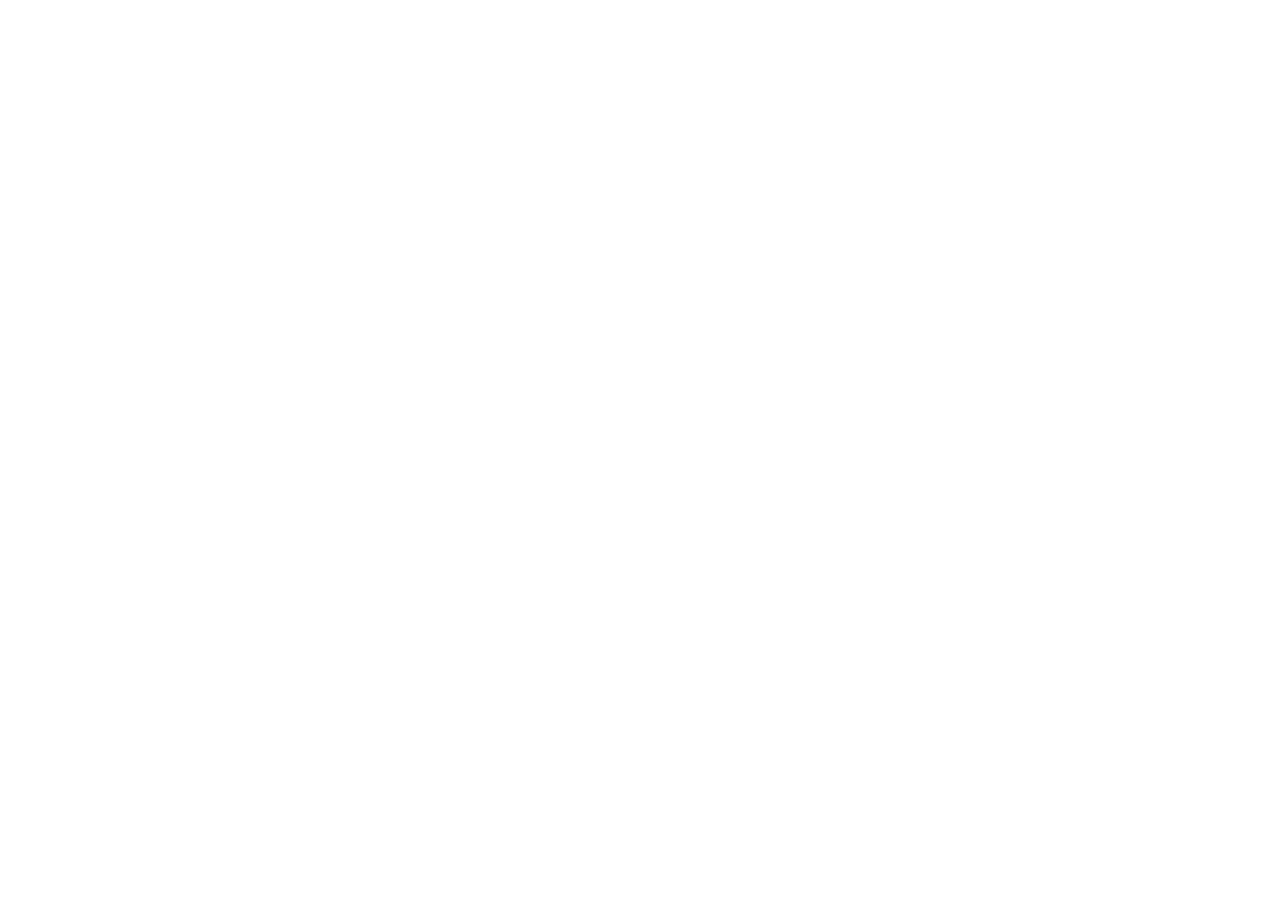
==== index.html @ f542bfb0 "Initial commit test" ====
<!DOCTYPE html>
<html>
<head>
    <title></title>

    <script type="text/javascript" src="js/lib/jquery-1.9.1.min.js"></script>
    <script type="text/javascript" src="js/lib/underscore-min.js"></script>
    <script type="text/javascript" src="js/lib/backbone-min.js"></script>
    <script type="text/javascript" src="js/scripts.js"></script>

</head>
<body>



</body>
</html>
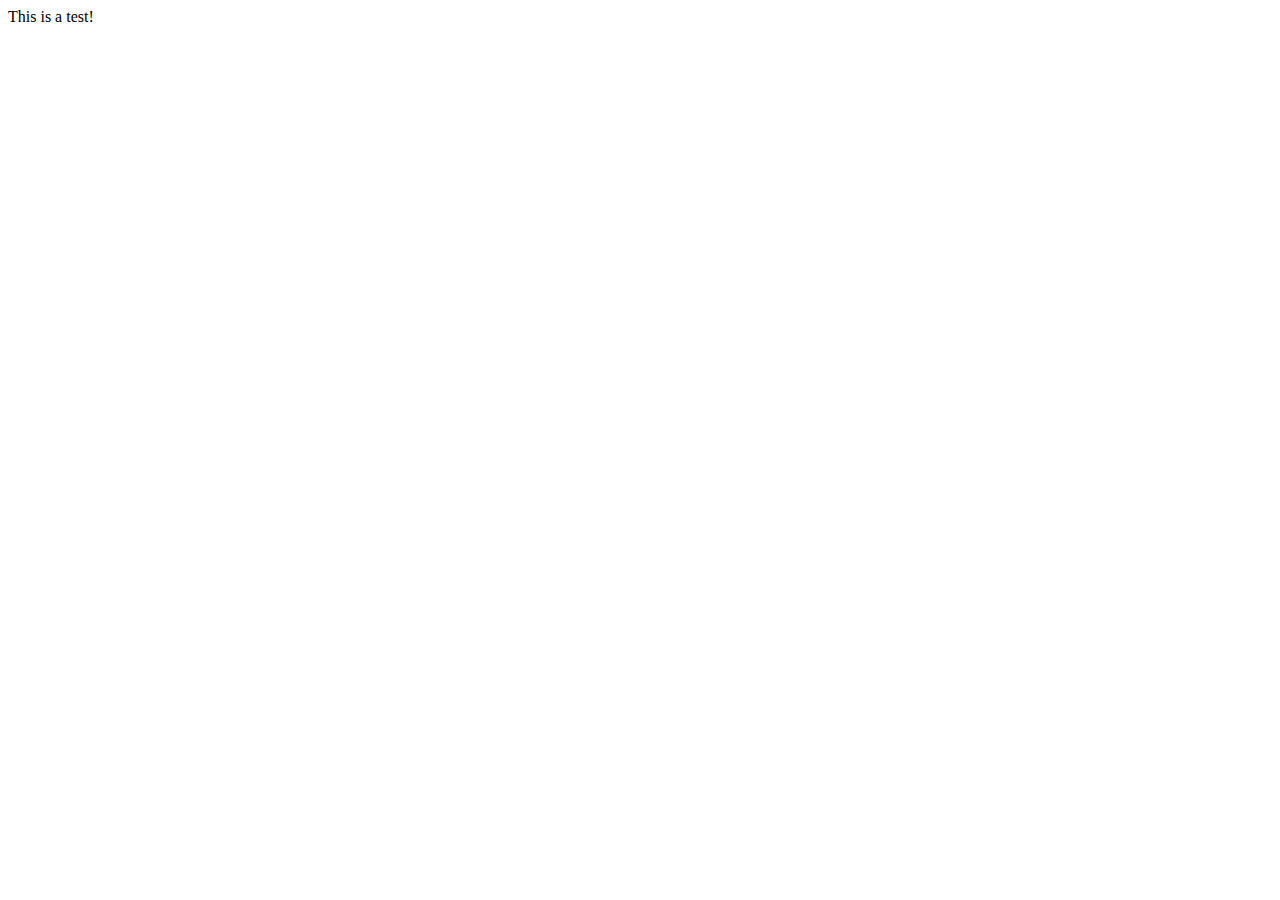
==== commit 4f82dec8: "Initial commit test sar=turday" ====
--- a/index.html
+++ b/index.html
@@ -11,7 +11,7 @@
 </head>
 <body>
 
-
+This is a test!
 
 </body>
 </html>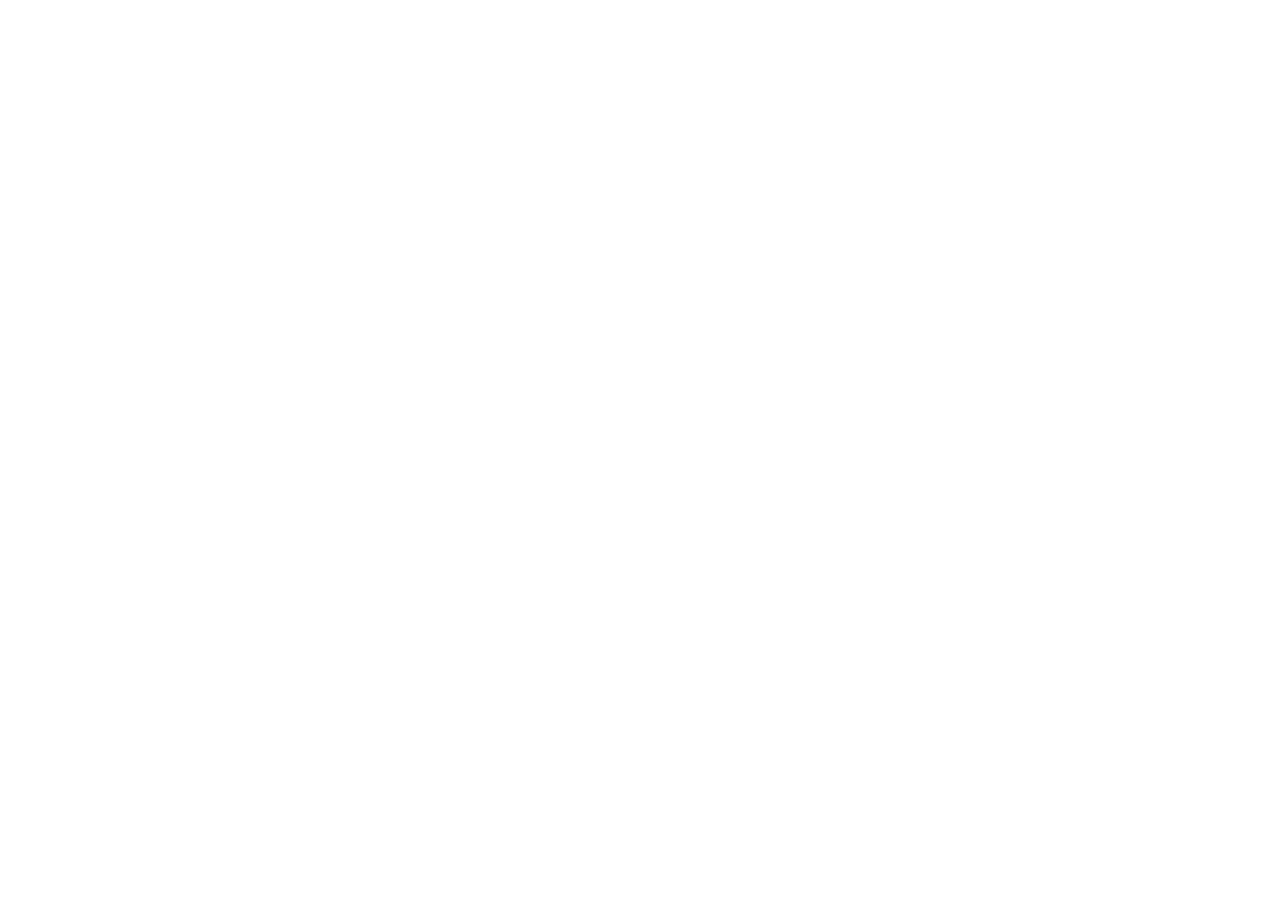
==== commit 75b1e405: "Initial commit test sar=turday" ====
--- a/index.html
+++ b/index.html
@@ -11,7 +11,7 @@
 </head>
 <body>
 
-This is a test!
+
 
 </body>
 </html>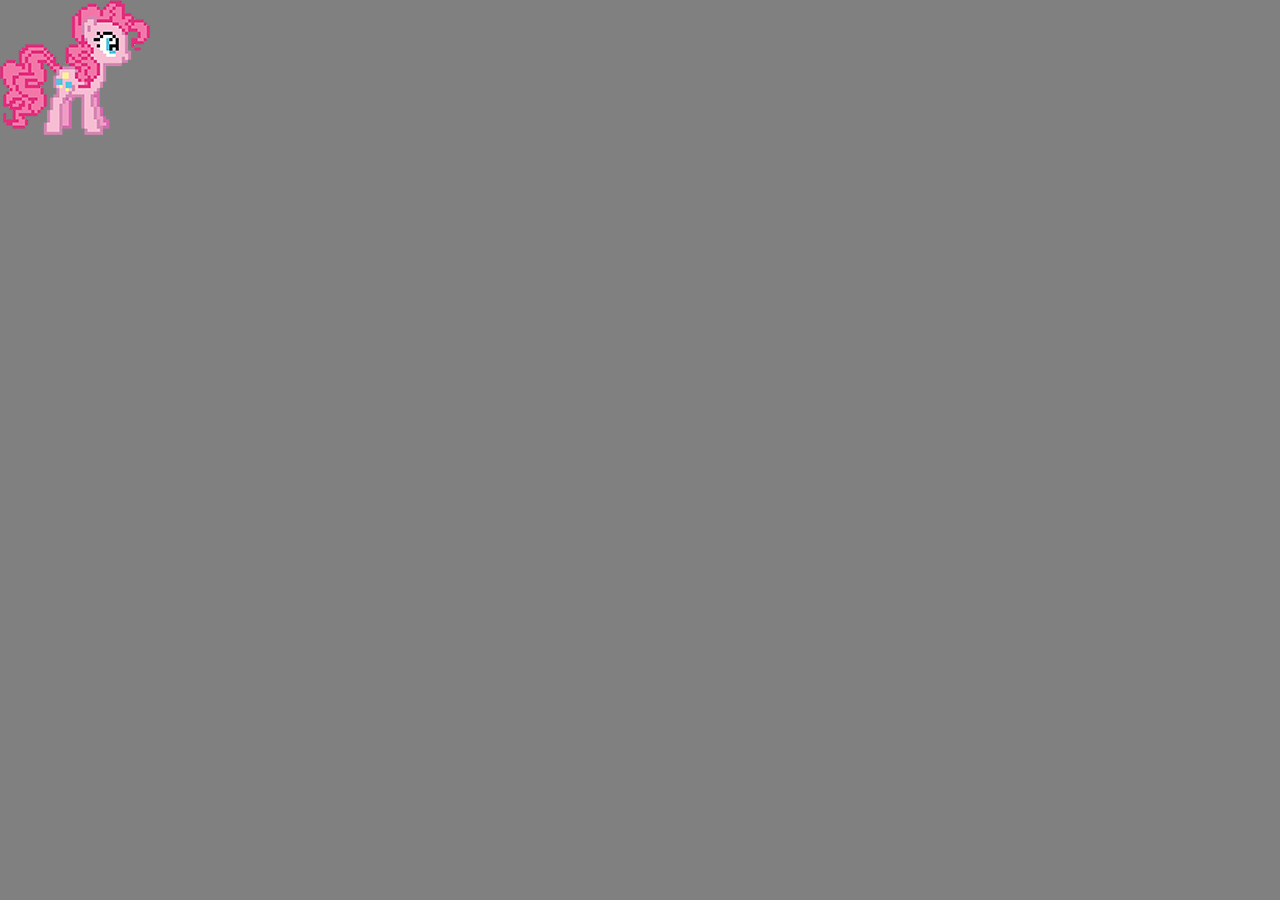
==== commit 5fb8d06f: "Add files via upload" ====
--- a/index.html
+++ b/index.html
@@ -1,17 +1,18 @@
 <!DOCTYPE html>
-<html>
+<html lang="en">
 <head>
-    <title></title>
+    <meta charset="UTF-8">
+    <title>Gamepad API</title>
 
-    <script type="text/javascript" src="js/lib/jquery-1.9.1.min.js"></script>
-    <script type="text/javascript" src="js/lib/underscore-min.js"></script>
-    <script type="text/javascript" src="js/lib/backbone-min.js"></script>
-    <script type="text/javascript" src="js/scripts.js"></script>
+    <link rel="stylesheet" href="./css/styles.css" type="text/css" />
 
+    <script src="./js/scripts.js" defer="defer"></script>
 </head>
 <body>
 
+    <!--<div class="character-box"></div>-->
 
+    <div class="buttons-status"></div>
 
 </body>
 </html>--- a/css/styles.css
+++ b/css/styles.css
@@ -0,0 +1,26 @@
+body {
+    background-color: #808080;
+}
+
+.character-box {
+    /*border:solid 1px #FF0000;*/
+    width: 150px;
+    height: 135px;
+    background: transparent url('../images/mlp/pinkie-pie-8-bit_small.png') no-repeat 0 0;
+    position: absolute;
+    top: 0;
+    left: 0;
+}
+
+.character-box.fire {
+    background-position-y: -135px;
+}
+
+.laser-box {
+    border: solid 3px #FFC0CB;
+    border-radius: 4px;
+    background-color: #FF0000;
+    display: inline-block;
+    width: 40px;
+    height: 20px;
+}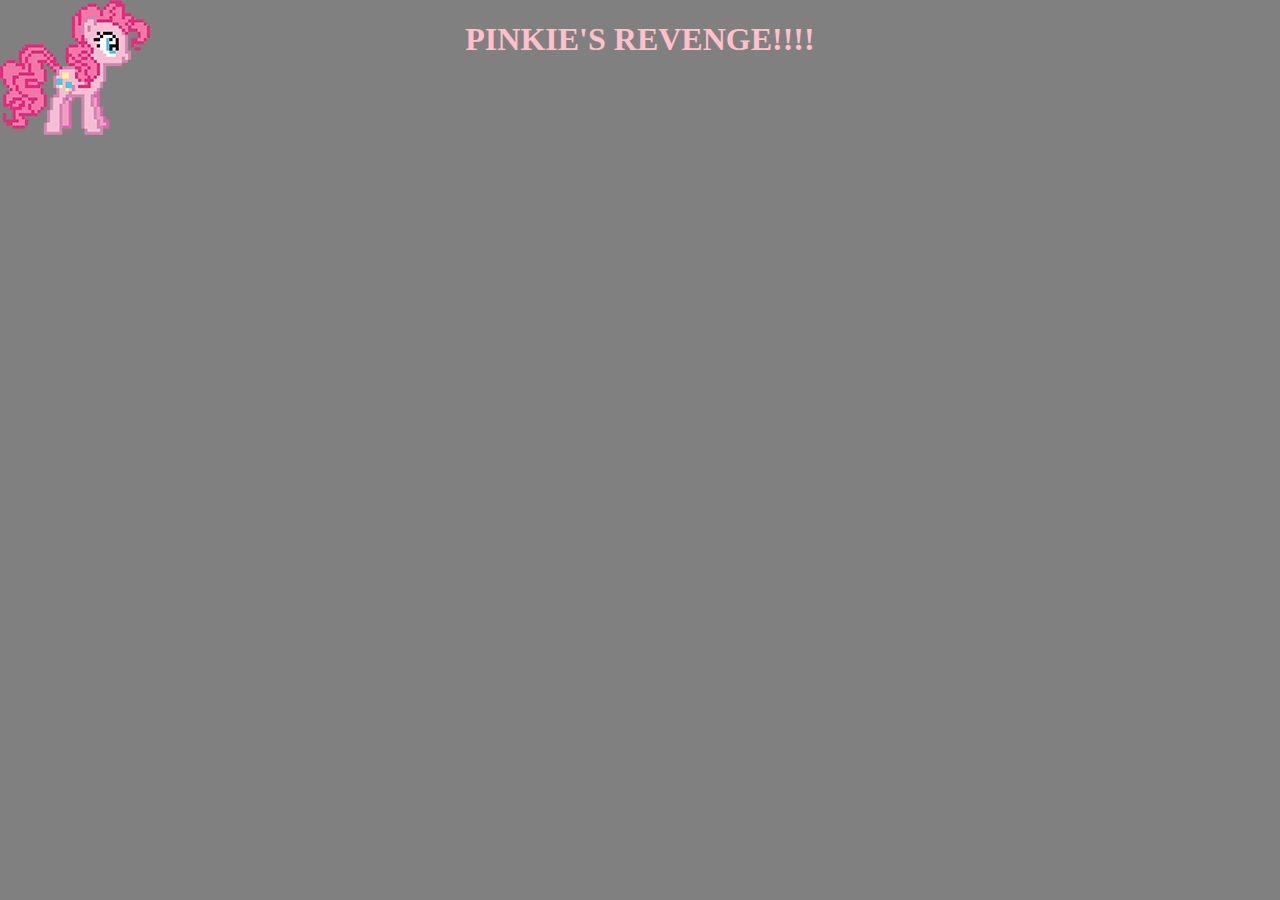
==== commit 08e8c06b: "Add files via upload" ====
--- a/index.html
+++ b/index.html
@@ -10,7 +10,7 @@
 </head>
 <body>
 
-    <!--<div class="character-box"></div>-->
+    <h1>PINKIE'S REVENGE!!!!</h1>
 
     <div class="buttons-status"></div>
 
--- a/css/styles.css
+++ b/css/styles.css
@@ -2,8 +2,13 @@
     background-color: #808080;
 }
 
+h1 {
+    text-align: center;
+    color: pink;
+    font-family: "Comic Sans MS";
+}
+
 .character-box {
-    /*border:solid 1px #FF0000;*/
     width: 150px;
     height: 135px;
     background: transparent url('../images/mlp/pinkie-pie-8-bit_small.png') no-repeat 0 0;
@@ -23,4 +28,11 @@
     display: inline-block;
     width: 40px;
     height: 20px;
+    position: absolute;
+
+    transition: left 2s ease 1s;
+}
+
+.laser-box.move-trans {
+    left: 1024px !important;
 }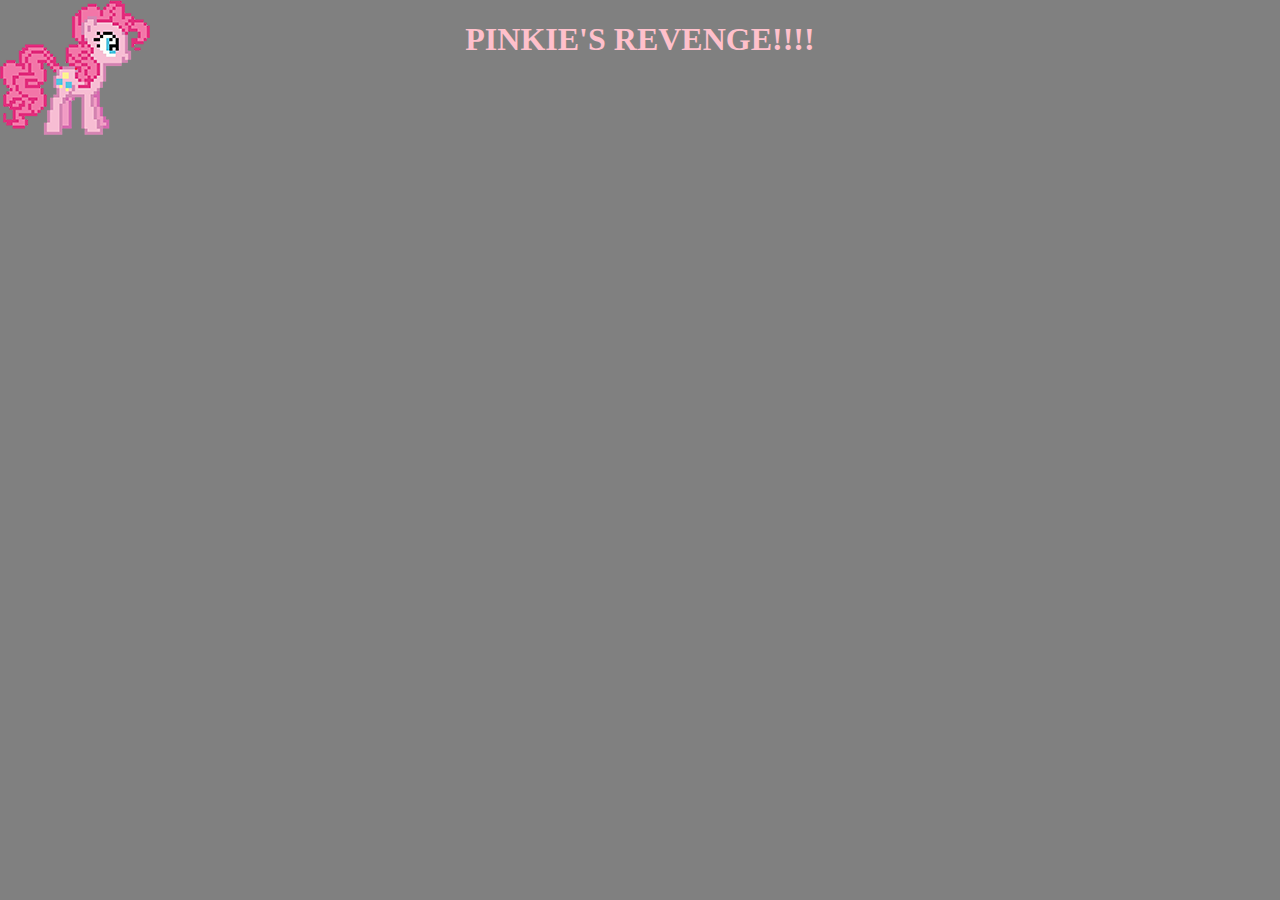
==== commit 71276017: "Add files via upload" ====
--- a/index.html
+++ b/index.html
@@ -6,6 +6,11 @@
 
     <link rel="stylesheet" href="./css/styles.css" type="text/css" />
 
+    <link rel="stylesheet" href="./js/components/bubble/bubble.css" type="text/css" />
+    <script src="./js/components/bubble/bubble.js"></script>
+
+    <link rel="stylesheet" href="./js/components/laserShot/laserShot.css" type="text/css" />
+    <script src="./js/components/laserShot/laserShot.js"></script>
     <script src="./js/scripts.js" defer="defer"></script>
 </head>
 <body>
--- a/css/styles.css
+++ b/css/styles.css
@@ -19,20 +19,4 @@
 
 .character-box.fire {
     background-position-y: -135px;
-}
-
-.laser-box {
-    border: solid 3px #FFC0CB;
-    border-radius: 4px;
-    background-color: #FF0000;
-    display: inline-block;
-    width: 40px;
-    height: 20px;
-    position: absolute;
-
-    transition: left 2s ease 1s;
-}
-
-.laser-box.move-trans {
-    left: 1024px !important;
 }--- a/js/components/bubble/bubble.css
+++ b/js/components/bubble/bubble.css
@@ -0,0 +1,25 @@
+.power-bubble {
+  border: solid 1px #FF0000;
+  border-radius: 100px;
+  background-color: rgba(255, 0, 0, 0.3);
+  width: 0;
+  height:0;
+  position: absolute;
+  top: 50%;
+  left: 50%;
+}
+
+@keyframes rotate-bubble-anim {
+  0% {transform: rotate(0deg);}
+  25% {transform: rotate(90deg);}
+  50% {transform: rotate(180deg);}
+  75% {transform: rotate(90deg);}
+  100% {transform: rotate(360deg);}
+}
+
+.power-bubble.full-charge {
+  background: url('../../../images/bubble/hypnotic.gif') center;
+  opacity: 0.5;
+
+  animation: rotate-bubble-anim 3s infinite;
+}--- a/js/components/laserShot/laserShot.css
+++ b/js/components/laserShot/laserShot.css
@@ -0,0 +1,15 @@
+.laser-box {
+  border: solid 3px #FFC0CB;
+  border-radius: 4px;
+  background-color: #FF0000;
+  display: inline-block;
+  width: 40px;
+  height: 20px;
+  position: absolute;
+
+  transition: left 2s ease 1s;
+}
+
+.laser-box.move-trans {
+  left: 1024px !important;
+}